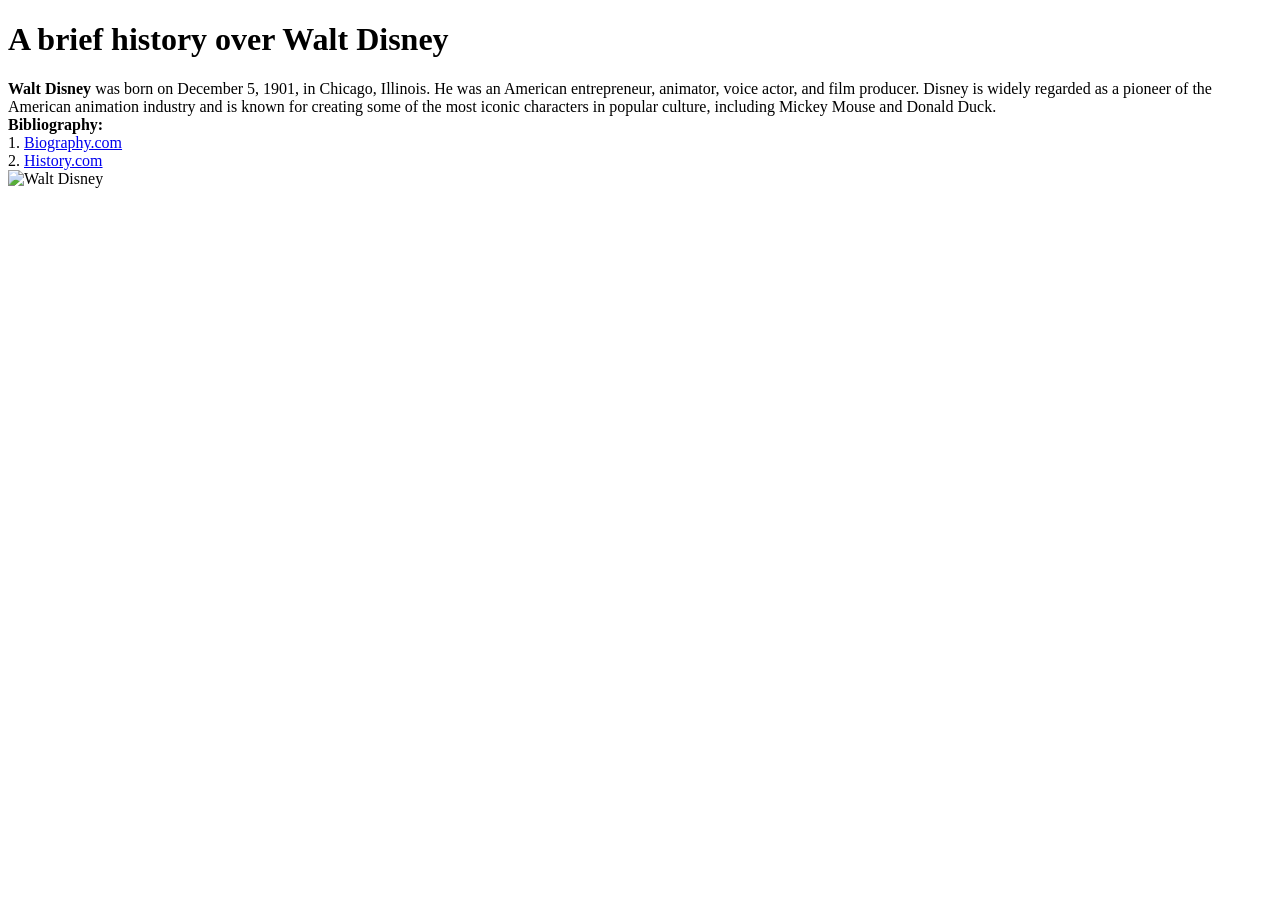
==== index.html @ 71a95ef4 "Added the new web page to the new branch" ====
<!DOCTYPE html>
<html lang="en-US">
    <head>
        <meta charset="UTF-8">
        <meta name="viewport" content="width=device-width, initial-scale=1.0">
        <title>Test Site</title>
        <link rel="stylesheet" href="style.css">
    </head>
    <header>
        <h1>A brief history over Walt Disney</h1>
    </header>
    <body>
        <p>
            <strong>Walt Disney</strong> was born on December 5, 
            1901, in Chicago, Illinois. He was an American entrepreneur, 
            animator, voice actor, and film producer. Disney is 
            widely regarded as a pioneer of the American animation 
            industry and is known for creating some of the most 
            iconic characters in popular culture, including Mickey 
            Mouse and Donald Duck.
            <br />
            <strong>Bibliography:</strong>
            <br />
            1. <a href="https://www.biography.com/person/walt-disney">Biography.com</a>
            <br />
            2. <a href="https://www.history.com/topics/early-20th-century-us/walt-disney">History.com</a>
            <br />
            <img src="https://thumb.wikimedia.org/wikipedia/commons/thumb/5/50/Walt_Disney_1946_%28cropped2%29.JPG/250px-Walt_Disney_1946_%28cropped2%29.JPG?utm_source=en.wikipedia.org&utm_campaign=parser&utm_content=thumbnail" alt="Walt Disney" width="400" height="300" />
        </p>
    </body>
</html>
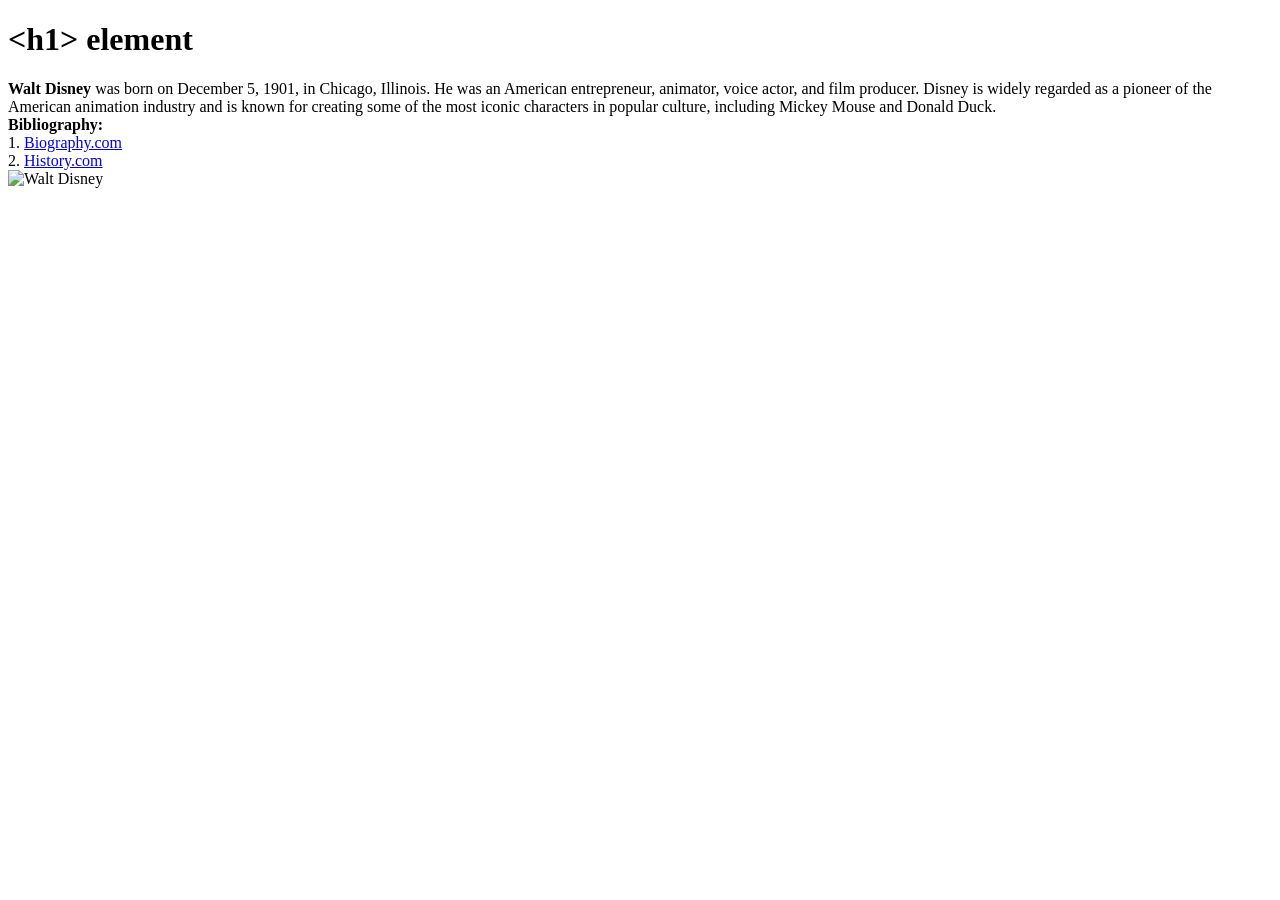
==== commit f13713fb: "Added by myself without seeing the source code the example header we were requested to add." ====
--- a/index.html
+++ b/index.html
@@ -7,7 +7,7 @@
         <link rel="stylesheet" href="style.css">
     </head>
     <header>
-        <h1>A brief history over Walt Disney</h1>
+        <h1>&lt;h1&gt; element</h1>
     </header>
     <body>
         <p>
@@ -26,6 +26,7 @@
             2. <a href="https://www.history.com/topics/early-20th-century-us/walt-disney">History.com</a>
             <br />
             <img src="https://thumb.wikimedia.org/wikipedia/commons/thumb/5/50/Walt_Disney_1946_%28cropped2%29.JPG/250px-Walt_Disney_1946_%28cropped2%29.JPG?utm_source=en.wikipedia.org&utm_campaign=parser&utm_content=thumbnail" alt="Walt Disney" width="400" height="300" />
+            <!-- <p>My first comment</p> -->
         </p>
     </body>
 </html>
